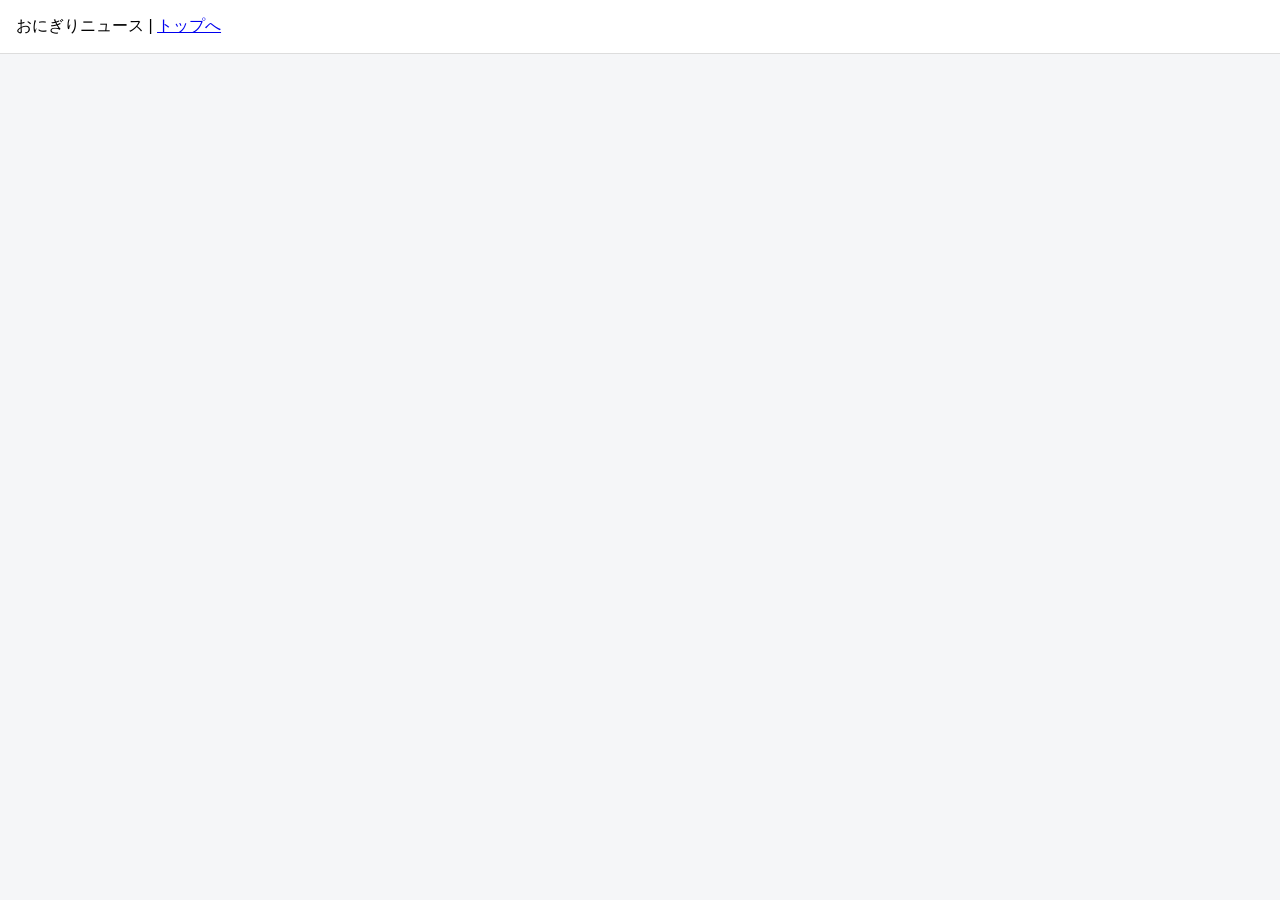
==== OnigiriNews/onigirinews-main.html @ 5c12bd08 "Updated!" ====
<!DOCTYPE html>
<html lang="ja">
<head>
    <meta charset="UTF-8">
    <meta name="viewport" content="width=device-width, initial-scale=1.0">
    <title>Document</title>
    <link rel="stylesheet" href="news.css">
</head>
<body>
    <div class="header">
        おにぎりニュース |
        <a href="../index.html">トップへ</a>
    </div>

    <div class="container" id="news"></div>
</body>
</html>
---- OnigiriNews/news.css ----
body {
    margin: 0;
    font-family: sans-serif;
    background: #f5f6f8;
}

.header {
    padding: 16px;
    background: white;
    border-bottom: 1px solid #ddd;
}

.container {
    padding: 20px;
}

.card {
    background: white;
    padding: 12px;
    border-radius: 12px;
    margin-bottom: 12px;
    box-shadow: 0 2px 6px rgba(0, 0, 0, 0.06);
}

.x-btn {
    margin-top: 6px;
    padding: 6px 10px;
    border-radius: 8px;
    border: none;
    background: #111;
    color: white;
    cursor: pointer;
    font-size: 12px;
}

.spinner {
    width: 12px;
    height: 12px;
    border: 2px solid #666;
    border-top: 2px solid white;
    border-radius: 50%;
    animation: spin 0.7s linear infinite;
    display: inline-block;
    margin-right: 6px;
}

@keyframes spin {
    0% { transform: rotate(0); }
    100% { transform: rotate(360deg); }
}
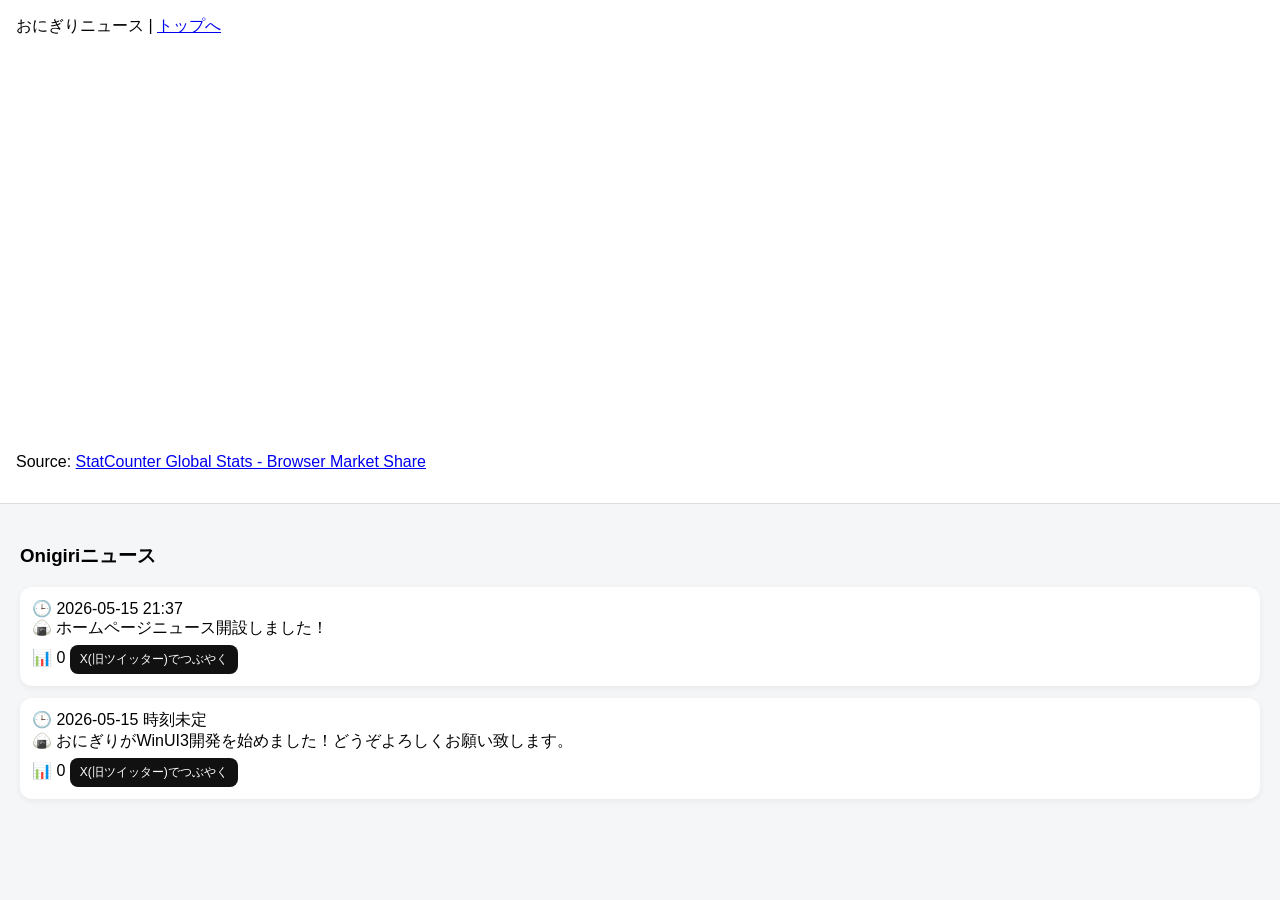
==== commit 1119a761: "ああああああ（テスト）" ====
--- a/OnigiriNews/onigirinews-main.html
+++ b/OnigiriNews/onigirinews-main.html
@@ -3,15 +3,24 @@
 <head>
     <meta charset="UTF-8">
     <meta name="viewport" content="width=device-width, initial-scale=1.0">
-    <title>Document</title>
+    <title>おにぎりニュース</title>
     <link rel="stylesheet" href="news.css">
 </head>
 <body>
     <div class="header">
         おにぎりニュース |
         <a href="../index.html">トップへ</a>
+        
+        <div id="all-browser-ww-monthly-202504-202604" width="600" height="400" style="width:600px; height: 400px;"></div><!-- You may change the values of width and height above to resize the chart --><p>Source: <a href="https://gs.statcounter.com/">StatCounter Global Stats - Browser Market Share</a></p><script type="text/javascript" src="https://www.statcounter.com/js/fusioncharts.js"></script><script type="text/javascript" src="https://gs.statcounter.com/chart.php?all-browser-ww-monthly-202504-202604&chartWidth=600"></script>
+
     </div>
 
     <div class="container" id="news"></div>
+    <script src="./Asseter/app.js"></script>
+    <!-- 初期化用 -->
+    <script>
+        loadNews();
+    </script>
+    
 </body>
 </html>
